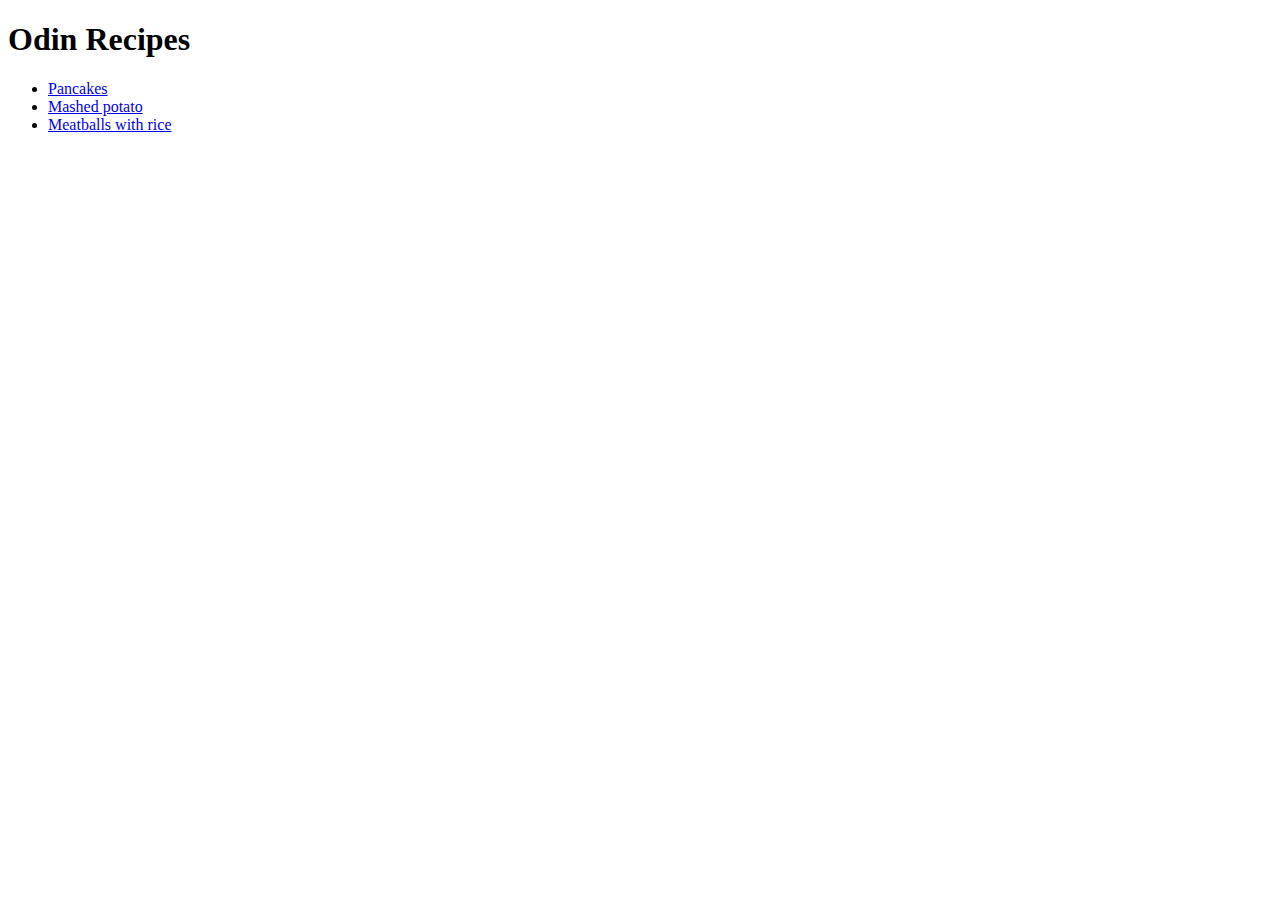
==== index.html @ 5ede7add "build a basic recipe website" ====
<!DOCTYPE html>
<html lang="en">
    <head>
        <meta charset="utf-8">
        <title> </title>
    </head>

    <body>
        <h1>Odin Recipes</h1>
        <ul>
            <li><a href="recipes/pancakes.html">Pancakes</a></li>
            <li><a href="recipes/mashed-potato.html">Mashed potato</a></li>
            <li><a href="recipes/meatballs-with-rice.html">Meatballs with rice</a></li>
        </ul>
       
        </body>
</html>
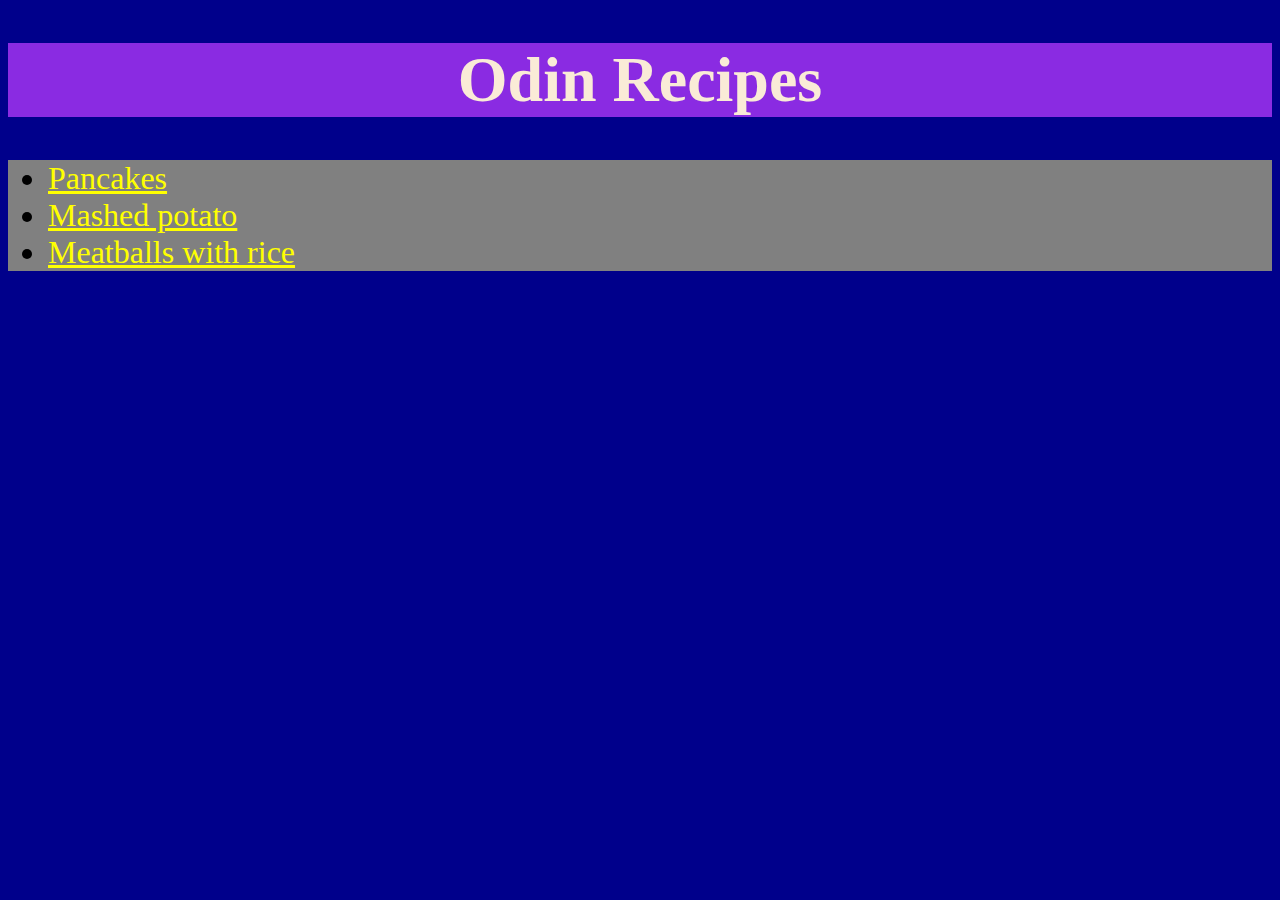
==== commit 4d93c106: "Added CSS to recipes" ====
--- a/index.html
+++ b/index.html
@@ -1,6 +1,7 @@
 <!DOCTYPE html>
 <html lang="en">
     <head>
+        <link rel="stylesheet" href="style.css">
         <meta charset="utf-8">
         <title> </title>
     </head>
--- a/style.css
+++ b/style.css
@@ -0,0 +1,64 @@
+
+
+
+h1 {
+    font-family: 'Times New Roman', Times, serif;
+    background-color: blueviolet;
+    text-align: center;
+    color: antiquewhite;
+}
+
+body {
+    font-size: xx-large;
+    
+
+}
+
+ul {
+    background-color: grey;
+    color: black;
+   
+}
+
+ img {
+    height: auto;
+    width: 80%;
+    margin-left: 10%;
+    margin-right: 10%;
+    
+ }
+
+ h2 {
+    font-family: 'Times New Roman', Times, serif;
+    background-color: blueviolet;
+    text-align: center;
+    color: antiquewhite;
+ }
+
+ h3 {
+    font-family: 'Times New Roman', Times, serif;
+    background-color: blueviolet;
+    text-align: center;
+    color: antiquewhite;
+ }
+ div {
+     text-align: center;
+ }
+
+ 
+html {
+    color: yellow;
+    background-color: darkblue;
+    font-size: 50px;
+}
+p {
+    font-size: 50px;
+}
+
+ol {
+    font-size: 50px;
+}
+
+a {
+    color: yellow;
+}